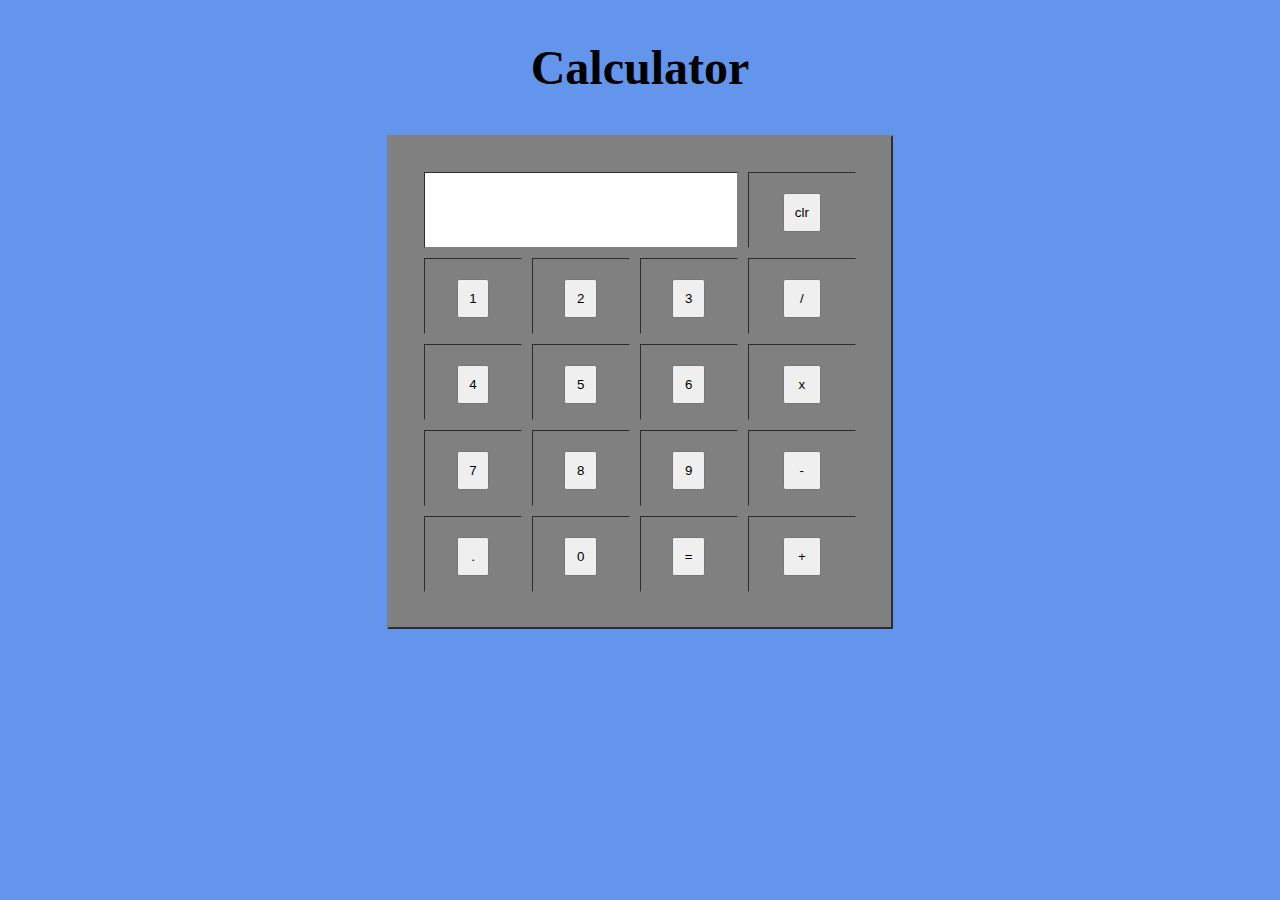
==== Calculator/Index.html @ 501b0929 "Add files via upload" ====
<!DOCTYPE html>
<html lang="en">
<head>
    <meta charset="UTF-8">
    <meta http-equiv="X-UA-Compatible" content="IE=edge">
    <meta name="viewport" content="width=device-width, initial-scale=1.0">
    <title>Mini Calculator</title>
    <link rel="stylesheet" href="CSS/Style.css">
    <script src="Js/Main.js">
    </script>
</head>
<body>
    <h2>Calculator</h2>
    <table style="width: 40%;margin: auto;padding: 25px;border-spacing: 10px;" border="2">
        <tr>
            <td colspan="3" style="background-color: white;padding: 0px;"><p id="display" style="text-align: right;padding-right: 50px;"></p></td>
            <!-- <input type="text" id="display" style="text-align: right;"> -->
            <th><button value="c" onclick="clr()">clr</button></th>
        </tr>
        <tr>
            <th><button value="1" onclick="dis('1')">1</button></th>
            <th><button value="2" onclick="dis('2')">2</button></th>
            <th><button value="3" onclick="dis('3')">3</button></th>
            <th><button value="+" onclick="dis('/')">/</button></th>
        </tr>
        <tr>
            <th><button value="4" onclick="dis('4')">4</button></th>
            <th><button value="5" onclick="dis('5')">5</button></th>
            <th><button value="6" onclick="dis('6')">6</button></th>
            <th><button value="-" onclick="dis('*')">x</button></th>
        </tr>
        <tr>
            <th><button value="7" onclick="dis('7')">7</button></th>
            <th><button value="8" onclick="dis('8')">8</button></th>
            <th><button value="9" onclick="dis('9')">9</button></th>
            <th><button value="-" onclick="dis('-')">-</button></th>
        </tr>
        <tr>
            <th><button value="." onclick="dis('.')">.</button></th> 
            <th><button value="0" onclick="dis('0')">0</button></th>   
            <th><button value="=" onclick="solve()">=</button></th>
            <th><button value="-" onclick="dis('+')">+</button></th>
        </tr>
    </table>
</body>
</html>
---- Calculator/CSS/Style.css ----
h2:hover
{
    text-shadow: 5px 2px 2px grey;
    transition: 2s;
    text-align: center;
}
h2
{
    text-align: center;
}
table
{
    background-color: grey;
}
td, th
{
    padding: 15px;
}
button
{
    width: 50%;
    padding: 10px;
}
button:hover
{
    cursor: pointer;
}
body
{
    font-size: xx-large;
    background-color: cornflowerblue;
}
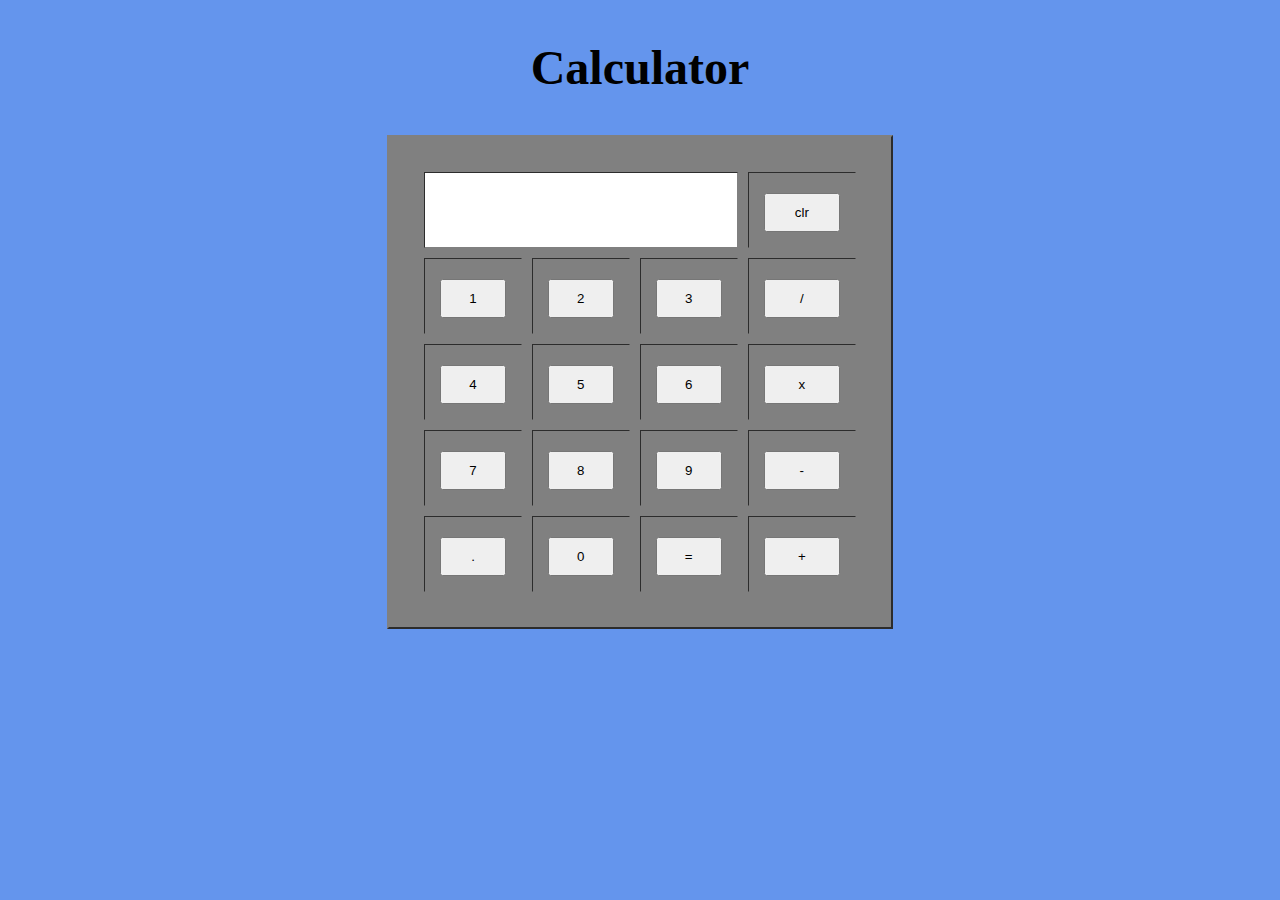
==== commit b2523fb0: "Update Index.html" ====
--- a/Calculator/Index.html
+++ b/Calculator/Index.html
@@ -15,31 +15,31 @@
         <tr>
             <td colspan="3" style="background-color: white;padding: 0px;"><p id="display" style="text-align: right;padding-right: 50px;"></p></td>
             <!-- <input type="text" id="display" style="text-align: right;"> -->
-            <th><button value="c" onclick="clr()">clr</button></th>
+            <th><button onclick="clr()">clr</button></th>
         </tr>
         <tr>
-            <th><button value="1" onclick="dis('1')">1</button></th>
-            <th><button value="2" onclick="dis('2')">2</button></th>
-            <th><button value="3" onclick="dis('3')">3</button></th>
-            <th><button value="+" onclick="dis('/')">/</button></th>
+            <th><button onclick="dis('1')">1</button></th>
+            <th><button onclick="dis('2')">2</button></th>
+            <th><button onclick="dis('3')">3</button></th>
+            <th><button onclick="dis('/')">/</button></th>
         </tr>
         <tr>
-            <th><button value="4" onclick="dis('4')">4</button></th>
-            <th><button value="5" onclick="dis('5')">5</button></th>
-            <th><button value="6" onclick="dis('6')">6</button></th>
-            <th><button value="-" onclick="dis('*')">x</button></th>
+            <th><button onclick="dis('4')">4</button></th>
+            <th><button onclick="dis('5')">5</button></th>
+            <th><button onclick="dis('6')">6</button></th>
+            <th><button onclick="dis('*')">x</button></th>
         </tr>
         <tr>
-            <th><button value="7" onclick="dis('7')">7</button></th>
-            <th><button value="8" onclick="dis('8')">8</button></th>
-            <th><button value="9" onclick="dis('9')">9</button></th>
-            <th><button value="-" onclick="dis('-')">-</button></th>
+            <th><button onclick="dis('7')">7</button></th>
+            <th><button onclick="dis('8')">8</button></th>
+            <th><button onclick="dis('9')">9</button></th>
+            <th><button onclick="dis('-')">-</button></th>
         </tr>
         <tr>
-            <th><button value="." onclick="dis('.')">.</button></th> 
-            <th><button value="0" onclick="dis('0')">0</button></th>   
-            <th><button value="=" onclick="solve()">=</button></th>
-            <th><button value="-" onclick="dis('+')">+</button></th>
+            <th><button onclick="dis('.')">.</button></th> 
+            <th><button onclick="dis('0')">0</button></th>   
+            <th><button onclick="solve()">=</button></th>
+            <th><button onclick="dis('+')">+</button></th>
         </tr>
     </table>
 </body>
--- a/Calculator/CSS/Style.css
+++ b/Calculator/CSS/Style.css
@@ -18,7 +18,7 @@
 }
 button
 {
-    width: 50%;
+    width: 100%;
     padding: 10px;
 }
 button:hover
@@ -29,4 +29,4 @@
 {
     font-size: xx-large;
     background-color: cornflowerblue;
-}+}
